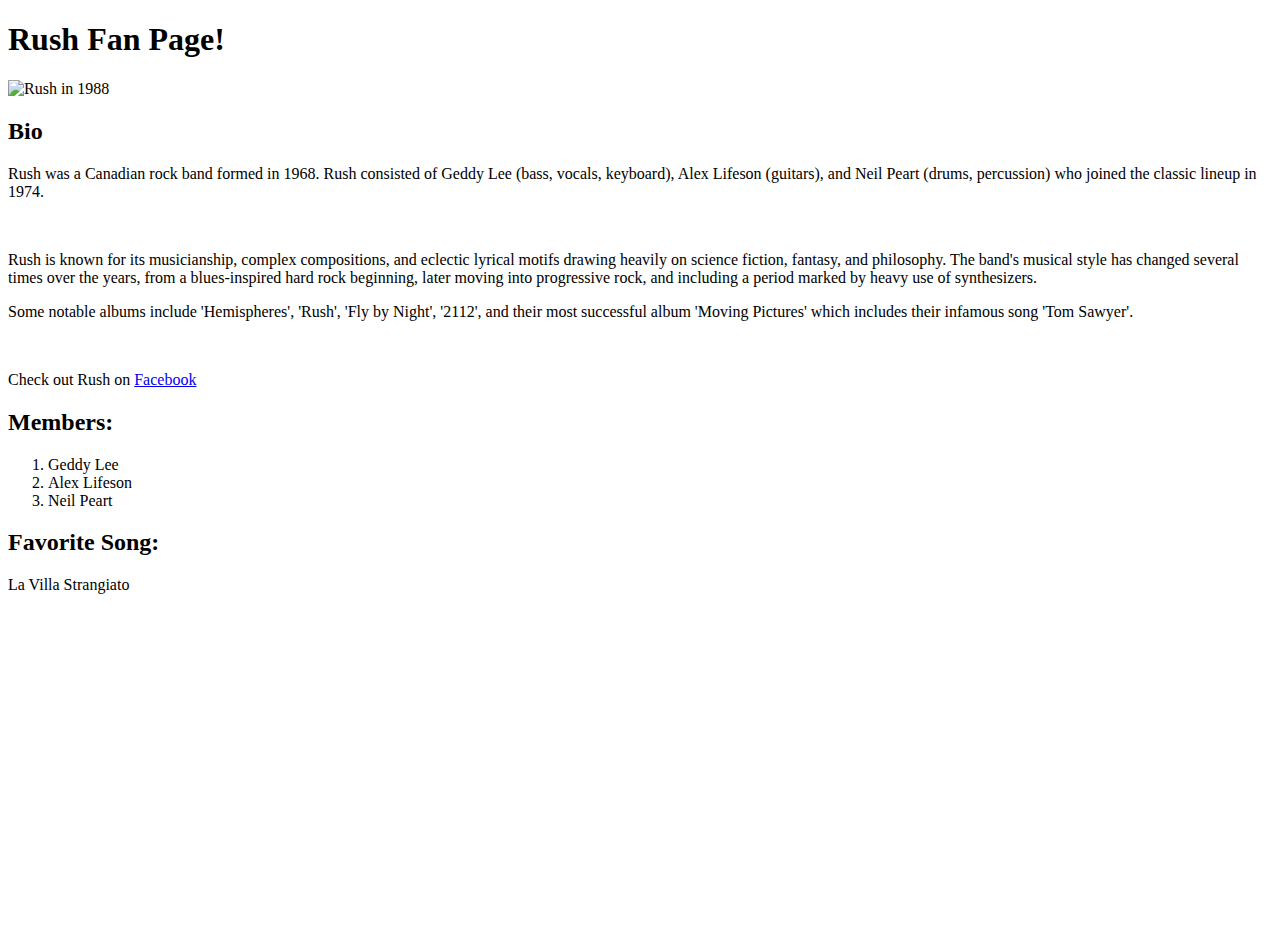
==== index.html @ 8e6f95c0 "Renamed to index.html" ====
<!DOCTYPE html>
<html lang="en">
    
    <head>
        <link rel='icon' href='https://s3.amazonaws.com/bit-photos/large/6177246.jpeg' type='image/x-icon' >
        
        <title>Rush Fan Page!</title>
    </head>

    <body>
        <h1>Rush Fan Page!</h1>

        <img src = "http://www.ottawacitizen.com/cms/binary/11198514.jpg"
             alt = "Rush in 1988"
        />

        <h2>Bio</h2>

        <p> Rush was a Canadian rock band formed in 1968. Rush consisted of Geddy Lee (bass, vocals, 
            keyboard), Alex Lifeson (guitars), and Neil Peart (drums, percussion) who joined the classic lineup
            in 1974.
        </p>
        <br>
        <p> Rush is known for its musicianship, complex compositions, and eclectic lyrical motifs drawing
             heavily on science fiction, fantasy, and philosophy. The band's musical style has 
             changed several times over the years, from a blues-inspired hard rock beginning, later moving into 
             progressive rock, and including a period marked by heavy use of synthesizers.
        </p>
        <p> Some notable albums include 'Hemispheres', 'Rush', 'Fly by Night', '2112', and their most 
            successful album 'Moving Pictures' which includes their infamous song 'Tom Sawyer'.
        </p>
        <br>
        <p>
            Check out Rush on 
            <a href= "https://www.facebook.com/rushtheband/" target="_blank">Facebook</a>
        </p>

        <h2>Members:</h2>

        <ol>
            <li>Geddy Lee</li>
            <li>Alex Lifeson</li>
            <li>Neil Peart</li>
        </ol>

        <h2>Favorite Song:</h2>
        <p>La Villa Strangiato</p>

        <iframe width="560" height="315" 
        src="https://www.youtube.com/embed/UNilsLf6eW4" frameborder="0" 
        allow="accelerometer; autoplay; encrypted-media; gyroscope; picture-in-picture" allowfullscreen>
        </iframe>


    </body>


</html>
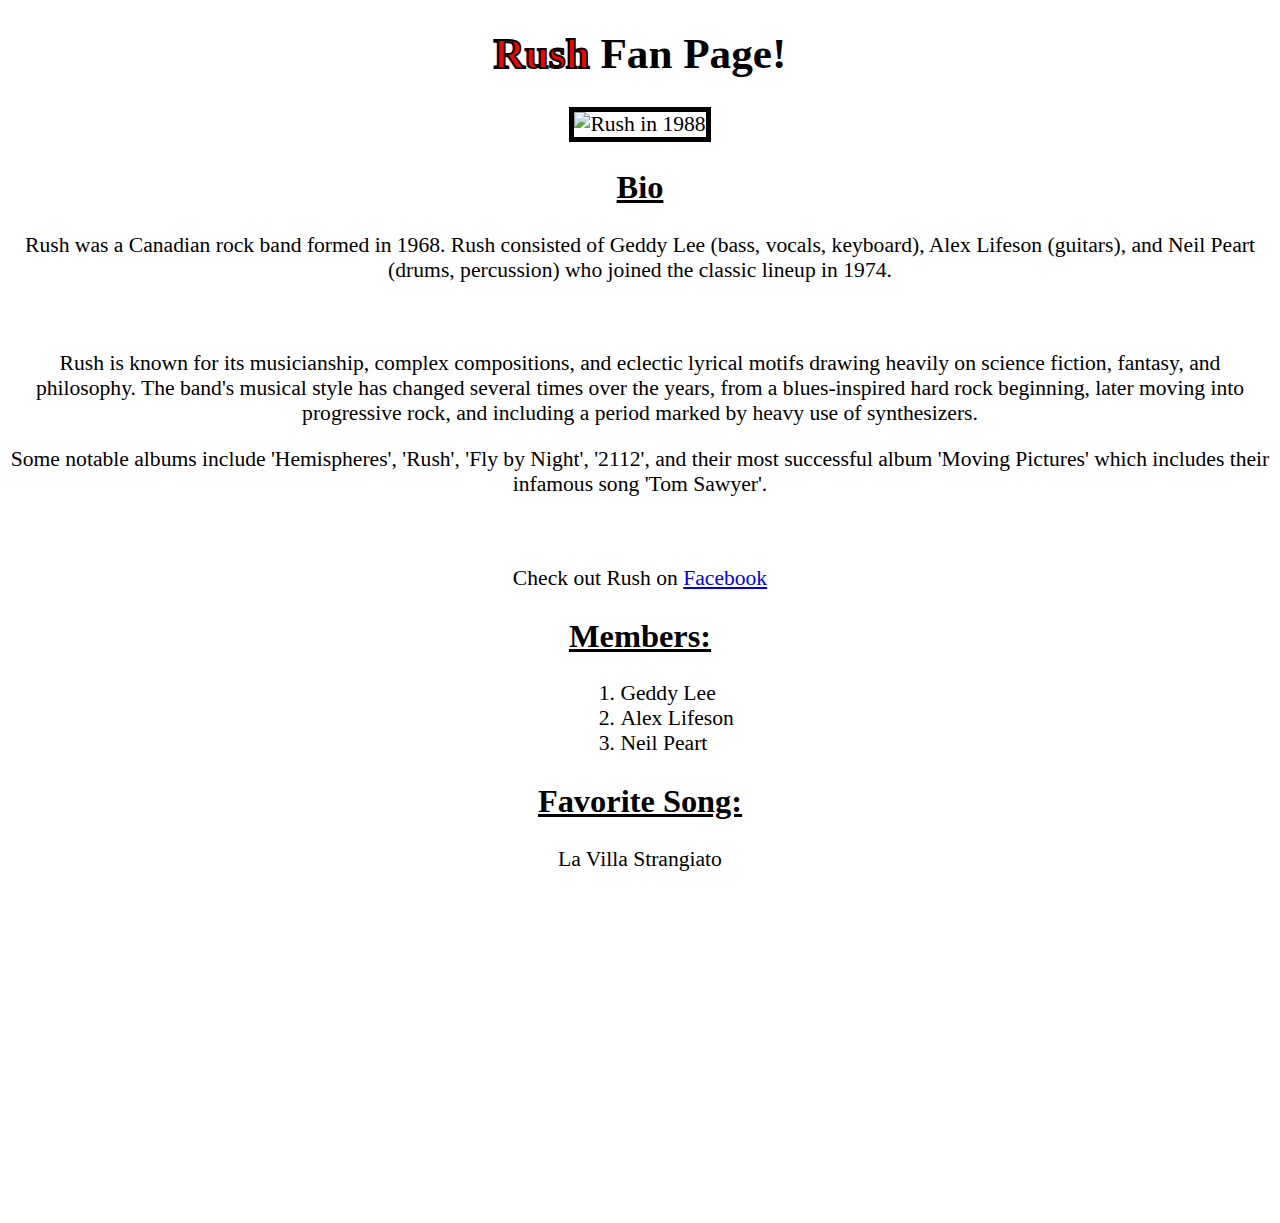
==== commit 82c8c1ec: "added css file to format the webpage and make it look better. todo: add JS functionality" ====
--- a/index.html
+++ b/index.html
@@ -2,19 +2,27 @@
 <html lang="en">
     
     <head>
+        <!--Links to css file-->
+        <link rel="stylesheet" href="style.css">
+
         <link rel='icon' href='https://s3.amazonaws.com/bit-photos/large/6177246.jpeg' type='image/x-icon' >
         
         <title>Rush Fan Page!</title>
     </head>
 
     <body>
-        <h1>Rush Fan Page!</h1>
+        <div class='center'>
+        <h1><a class='rush'>Rush</a> Fan Page!</h1>
+        </div>
 
+        <div align="center">
         <img src = "http://www.ottawacitizen.com/cms/binary/11198514.jpg"
              alt = "Rush in 1988"
+             class="styledImage"
         />
+        </div>
 
-        <h2>Bio</h2>
+        <h2 class='center'>Bio</h2>
 
         <p> Rush was a Canadian rock band formed in 1968. Rush consisted of Geddy Lee (bass, vocals, 
             keyboard), Alex Lifeson (guitars), and Neil Peart (drums, percussion) who joined the classic lineup
@@ -35,22 +43,23 @@
             <a href= "https://www.facebook.com/rushtheband/" target="_blank">Facebook</a>
         </p>
 
-        <h2>Members:</h2>
+        <h2 class='center'>Members:</h2>
 
-        <ol>
+        <ol class='center'>
             <li>Geddy Lee</li>
             <li>Alex Lifeson</li>
             <li>Neil Peart</li>
         </ol>
 
-        <h2>Favorite Song:</h2>
-        <p>La Villa Strangiato</p>
+        <h2 class='center'>Favorite Song:</h2>
+        <p class='center'>La Villa Strangiato</p>
 
-        <iframe width="560" height="315" 
+        <div align="center">
+        <iframe width="560" height="315" class='centered'
         src="https://www.youtube.com/embed/UNilsLf6eW4" frameborder="0" 
         allow="accelerometer; autoplay; encrypted-media; gyroscope; picture-in-picture" allowfullscreen>
         </iframe>
-
+        </div>
 
     </body>
 
--- a/style.css
+++ b/style.css
@@ -0,0 +1,31 @@
+.center {
+    text-align: center;
+    list-style-position: inside;
+}
+ol.center li {
+    text-align: left;
+    margin-left: 45%;
+}
+p {
+    text-align: center;
+}
+body {
+    background-color: white;
+    font-size: 1.35em;
+}
+.rush {
+    -webkit-text-fill-color: red;
+    -webkit-text-stroke-color: black;
+    -webkit-text-stroke-width: 2px; 
+}
+h1 {
+    font-size: 2em;
+}
+.styledImage {
+    border-style: solid;
+    border-width: 5px;
+    border-color: black;
+}
+h2 {
+    text-decoration: underline;
+}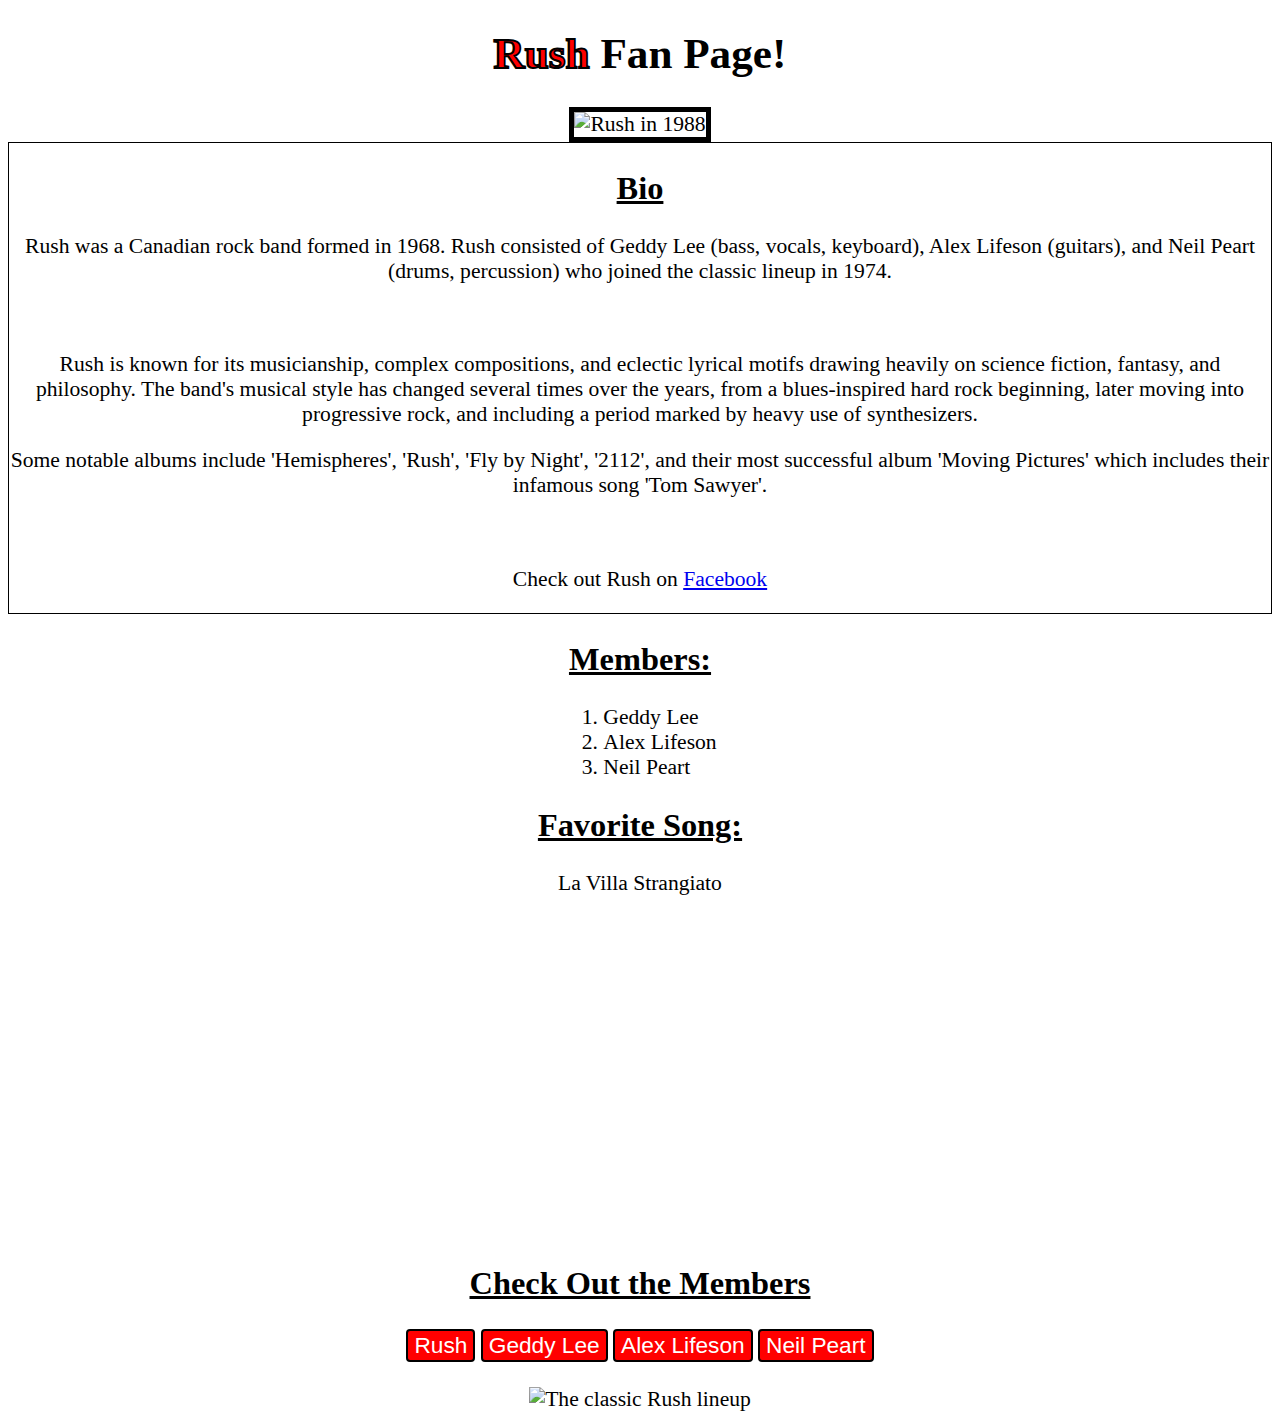
==== commit df19ab24: "modified ol element to keep the list centered by scaling with browser" ====
--- a/index.html
+++ b/index.html
@@ -12,40 +12,48 @@
 
     <body>
         <div class='center'>
-        <h1><a class='rush'>Rush</a> Fan Page!</h1>
+            <h1><a class='rush'>Rush</a> Fan Page!</h1>
         </div>
 
         <div align="center">
-        <img src = "http://www.ottawacitizen.com/cms/binary/11198514.jpg"
-             alt = "Rush in 1988"
-             class="styledImage"
+            <img src = "http://www.ottawacitizen.com/cms/binary/11198514.jpg"
+                 alt = "Rush in 1988"
+                class="styledImage"
         />
         </div>
 
-        <h2 class='center'>Bio</h2>
+        <div class='border'>
+            <h2 class='center'>Bio</h2>
 
-        <p> Rush was a Canadian rock band formed in 1968. Rush consisted of Geddy Lee (bass, vocals, 
-            keyboard), Alex Lifeson (guitars), and Neil Peart (drums, percussion) who joined the classic lineup
-            in 1974.
-        </p>
-        <br>
-        <p> Rush is known for its musicianship, complex compositions, and eclectic lyrical motifs drawing
-             heavily on science fiction, fantasy, and philosophy. The band's musical style has 
-             changed several times over the years, from a blues-inspired hard rock beginning, later moving into 
-             progressive rock, and including a period marked by heavy use of synthesizers.
-        </p>
-        <p> Some notable albums include 'Hemispheres', 'Rush', 'Fly by Night', '2112', and their most 
-            successful album 'Moving Pictures' which includes their infamous song 'Tom Sawyer'.
-        </p>
-        <br>
-        <p>
-            Check out Rush on 
-            <a href= "https://www.facebook.com/rushtheband/" target="_blank">Facebook</a>
-        </p>
+            <p> 
+                Rush was a Canadian rock band formed in 1968. Rush consisted of Geddy Lee (bass, vocals, 
+                keyboard), Alex Lifeson (guitars), and Neil Peart (drums, percussion) who joined the classic lineup
+                in 1974.
+            </p>
+            <br>
+            <p> 
+                Rush is known for its musicianship, complex compositions, and eclectic lyrical motifs drawing 
+                heavily on science fiction, fantasy, and philosophy. The band's musical style has 
+                changed several times over the years, from a blues-inspired hard rock beginning, later moving into 
+                progressive rock, and including a period marked by heavy use of synthesizers.
+            
+            </p>
+
+            <p> 
+                Some notable albums include 'Hemispheres', 'Rush', 'Fly by Night', '2112', and their most 
+                successful album 'Moving Pictures' which includes their infamous song 'Tom Sawyer'.
+        
+            </p>
+            <br>
+            <p>
+                Check out Rush on 
+                <a href= "https://www.facebook.com/rushtheband/" target="_blank">Facebook</a>
+            </p>
+        </div>
 
         <h2 class='center'>Members:</h2>
 
-        <ol class='center'>
+        <ol>
             <li>Geddy Lee</li>
             <li>Alex Lifeson</li>
             <li>Neil Peart</li>
@@ -54,14 +62,37 @@
         <h2 class='center'>Favorite Song:</h2>
         <p class='center'>La Villa Strangiato</p>
 
+        <!--Adds youtube video to website-->
         <div align="center">
-        <iframe width="560" height="315" class='centered'
-        src="https://www.youtube.com/embed/UNilsLf6eW4" frameborder="0" 
-        allow="accelerometer; autoplay; encrypted-media; gyroscope; picture-in-picture" allowfullscreen>
-        </iframe>
+            <iframe width="560" height="315" class='centered'
+            src="https://www.youtube.com/embed/UNilsLf6eW4" frameborder="0" 
+            allow="accelerometer; autoplay; encrypted-media; gyroscope; picture-in-picture" allowfullscreen>
+            </iframe>
         </div>
+
+        <h2 class='center'>Check Out the Members</h2>
+
+        <!--Buttons that change image with id "band"-->
+        <div align="center">
+            <button id='button1' class='button'>Rush</button>
+            <button id='button2' class='button'>Geddy Lee</button>
+            <button id='button3' class='button'>Alex Lifeson</button>
+            <button id='button4' class='button'>Neil Peart</button>
+        </div>
+        <br>
+
+        <div align="center">
+            <img src = "https://ichef.bbci.co.uk/images/ic/960x540/p01bqsqd.jpg"
+                 alt = "The classic Rush lineup"
+                 id = "band"
+                 width="720"
+                 height="480"
+            />
+        </div>
+
+        <!--Links to JavaScript file-->
+        <script type="text/javascript" src="javascript.js"></script>
 
     </body>
 
-
 </html>
--- a/style.css
+++ b/style.css
@@ -1,10 +1,6 @@
 .center {
     text-align: center;
     list-style-position: inside;
-}
-ol.center li {
-    text-align: left;
-    margin-left: 45%;
 }
 p {
     text-align: center;
@@ -28,4 +24,22 @@
 }
 h2 {
     text-decoration: underline;
+}
+.button{
+    font-size: 1.05em;
+    background-color: red;
+    border-radius: 4px;
+    color: white;
+    border: 2px solid black;
+    cursor: pointer;
+}
+.button:hover{
+    box-shadow: 0 12px 16px 0 rgba(0,0,0,0.24),0 17px 50px 0 rgba(0,0,0,0.19);
+}
+.border{
+    border: 1px solid black;
+}
+ol{
+    display:table;
+    margin:0 auto;
 }